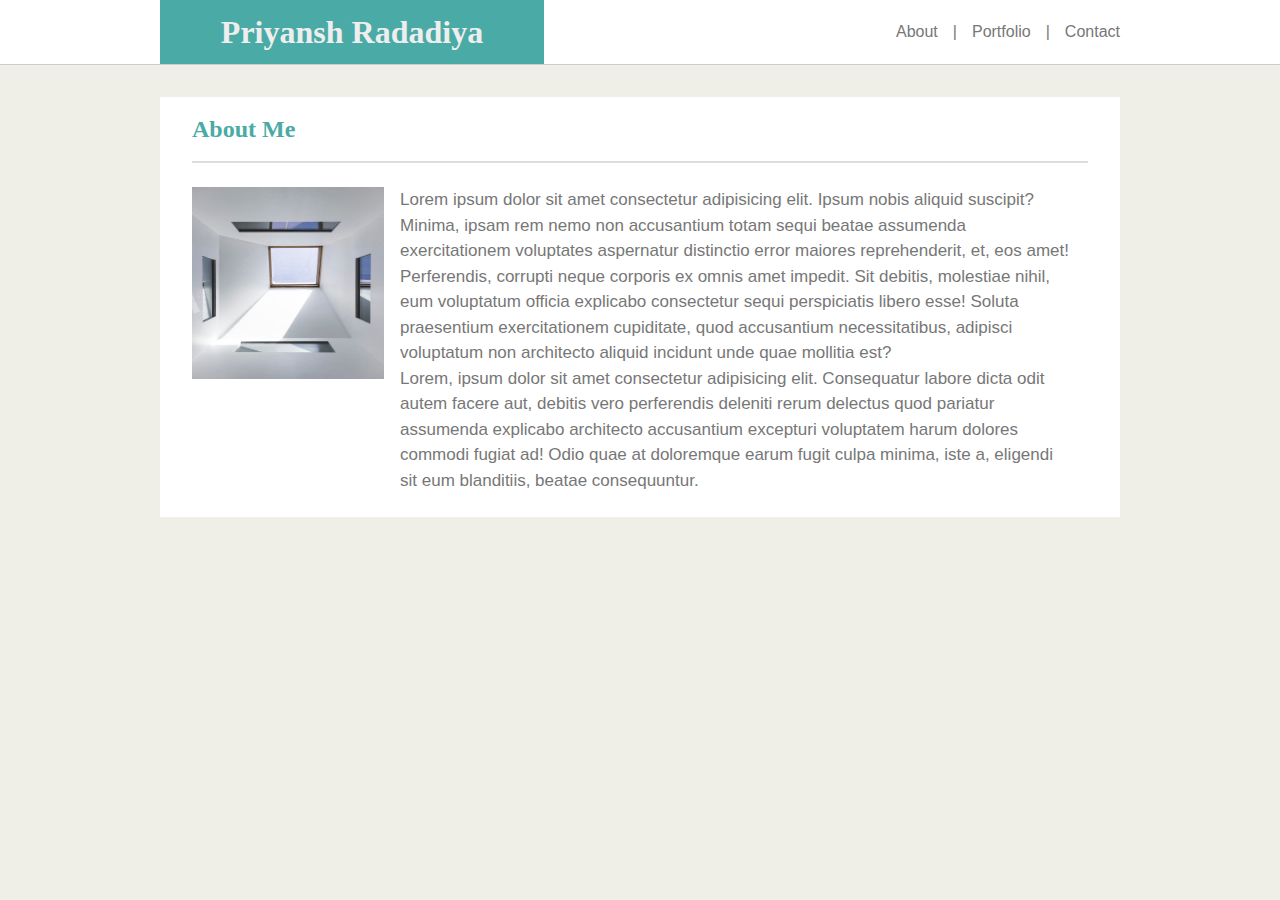
==== index.html @ aaa4b0dd "change link path" ====
<!DOCTYPE html>
<html lang="en">
<head>
    <meta charset="UTF-8">
    <meta name="viewport" content="width=device-width, initial-scale=1.0">
    <meta http-equiv="X-UA-Compatible" content="ie=edge">
    <title>About Me</title>
    <link rel="stylesheet" href="./css/style.css">
</head>
<body>
    <header>
        <div class="nav">
            <h1 id="hName" class="headings">
                Priyansh Radadiya
            </h1>
            <div class="hNavLink">
                <a class="hAnchor" href="#">About</a>|
                <a class="hAnchor" href="#">Portfolio</a>|
                <a class="hAnchor" href="#">Contact</a>
            </div>
        </div>
    </header>
    <div class="container">
        <div class="h2heading">
            <h2 class="headings">About Me</h2>
        </div>
        <div class="content">
            <div class="about-sec1-img">
                <img src="../Images/pexels-photo-1451399.jpeg" alt="Images">
            </div>
            <div class="about-sec1-text">
                <p>
                Lorem ipsum dolor sit amet consectetur adipisicing elit. Ipsum nobis aliquid suscipit? Minima, ipsam rem nemo non accusantium totam sequi beatae assumenda exercitationem voluptates aspernatur distinctio error maiores reprehenderit, et, eos amet! Perferendis, corrupti neque corporis ex omnis amet impedit. Sit debitis, molestiae nihil, eum voluptatum officia explicabo consectetur sequi perspiciatis libero esse! Soluta praesentium exercitationem cupiditate, quod accusantium necessitatibus, adipisci voluptatum non architecto aliquid incidunt unde quae mollitia est?
                </p>
                <p>
                Lorem, ipsum dolor sit amet consectetur adipisicing elit. Consequatur labore dicta odit autem facere aut, debitis vero perferendis deleniti rerum delectus quod pariatur assumenda explicabo architecto accusantium excepturi voluptatem harum dolores commodi fugiat ad! Odio quae at doloremque earum fugit culpa minima, iste a, eligendi sit eum blanditiis, beatae consequuntur.
                </p>
            </div>
        </div>
    </div>
    <footer>
        
    </footer>

</body>
</html>
---- css/style.css ----
*{
    margin: 0%;
    padding: 0%; 
}

body{
    color: #777777;
    background-color: #efeee7;
    font-family: 'Arial', 'Helvetica Neue', 'Helvetica', 'sans-serif';
    line-height: 1.5;
}

header{
    background: #ffffff;
    border-bottom: 1px solid #cccccc;
    display: flex;
    justify-content: center;
    height: 4rem;
}

.headings{
    font-family: 'Georgia', 'Times', 'Times New Roman', 'serif'; 
}
.nav{
    width: 60rem;
    display: flex;
    justify-content: space-between;
}

.hNavLink{
    display: flex;
    align-items: center;
    justify-content: space-between;
    width: 14rem;
}

#hName{
    width: 24rem;
    display: flex;
    align-items: center;
    justify-content: center;
    color: #eeeeee;
    background-color: #4aaaa5;
}

.hNavLink .hAnchor
{
    text-decoration: none;
    color: #777777;
}
.container{
    width: 60rem;
    margin: 2rem auto;
    background-color: #ffffff;
    display: flex;
    flex-direction: column;
    align-items: center;
}

img{
    width: 12rem;
    height: 12rem;
}

.h2heading{
    color: #4aaaa5;
    height: 4rem;
    display: flex;
    align-items: center;
    border-bottom: 2px solid #dddddd;
    width: 56rem;
}

.content{
    width: 56rem;
    display: flex;
    margin: 1.5rem 0;    
}

.about-sec1-text{
    margin: 0 1rem;
    font-size: 17px;
}
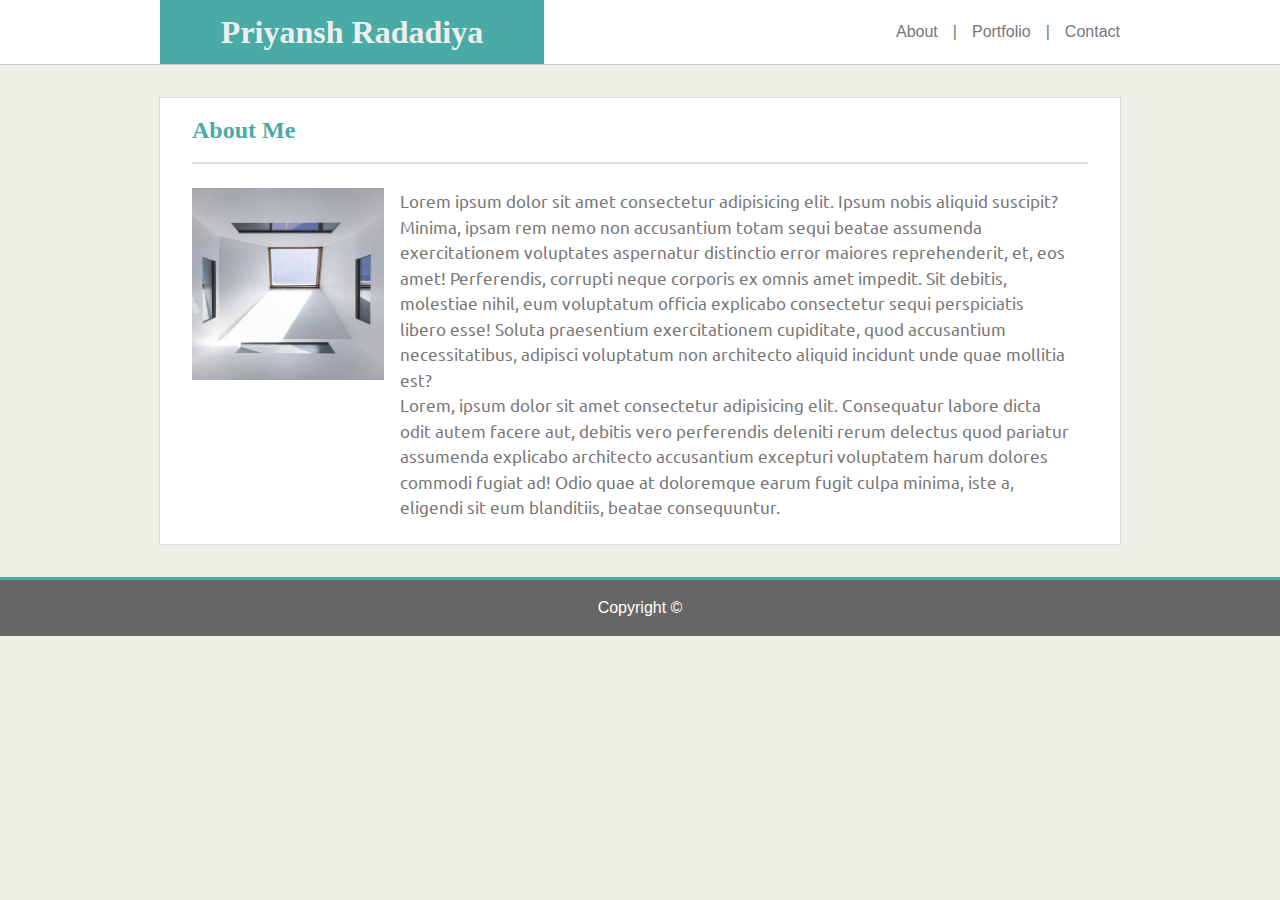
==== commit b7952122: "portfolio page is styled with css" ====
--- a/index.html
+++ b/index.html
@@ -5,6 +5,7 @@
     <meta name="viewport" content="width=device-width, initial-scale=1.0">
     <meta http-equiv="X-UA-Compatible" content="ie=edge">
     <title>About Me</title>
+    <link href="https://fonts.googleapis.com/css?family=Ubuntu" rel="stylesheet">
     <link rel="stylesheet" href="./css/style.css">
 </head>
 <body>
@@ -14,9 +15,9 @@
                 Priyansh Radadiya
             </h1>
             <div class="hNavLink">
-                <a class="hAnchor" href="#">About</a>|
-                <a class="hAnchor" href="#">Portfolio</a>|
-                <a class="hAnchor" href="#">Contact</a>
+                <a class="hAnchor" href="./index.html">About</a>|
+                <a class="hAnchor" href="./portfolio.html">Portfolio</a>|
+                <a class="hAnchor" href="./contact.html">Contact</a>
             </div>
         </div>
     </header>
@@ -26,7 +27,7 @@
         </div>
         <div class="content">
             <div class="about-sec1-img">
-                <img src="../Images/pexels-photo-1451399.jpeg" alt="Images">
+                <img src="./Images/pexels-photo-1451399.jpeg" alt="Images">
             </div>
             <div class="about-sec1-text">
                 <p>
@@ -39,7 +40,7 @@
         </div>
     </div>
     <footer>
-        
+        <p class="f-text">Copyright &copy;</p>
     </footer>
 
 </body>
--- a/css/style.css
+++ b/css/style.css
@@ -1,7 +1,11 @@
+
+/* DEFAULT*/
 *{
     margin: 0%;
     padding: 0%; 
 }
+
+/*  STYLING COMMON FOR ALL PAGES*/
 
 body{
     color: #777777;
@@ -55,11 +59,7 @@
     display: flex;
     flex-direction: column;
     align-items: center;
-}
-
-img{
-    width: 12rem;
-    height: 12rem;
+    border: 1px solid #dddddd;
 }
 
 .h2heading{
@@ -71,6 +71,12 @@
     width: 56rem;
 }
 
+/* INDEX PAGE*/
+img{
+    width: 12rem;
+    height: 12rem;
+}
+
 .content{
     width: 56rem;
     display: flex;
@@ -80,4 +86,91 @@
 .about-sec1-text{
     margin: 0 1rem;
     font-size: 17px;
+}
+
+.about-sec1-text p{
+    font-family: 'Ubuntu', sans-serif;
+}
+
+/* FOOTER */
+footer{
+    border-top: 3px solid #4aaaa5;
+    text-align: center;
+    color: #ffffff;
+    background-color: #666666;
+    padding: 1rem;
+}
+
+/* STYLING CONTACT PAGE*/
+form{
+    margin: 1rem;
+}
+
+.f-content
+{
+    display: flex;
+    flex-direction: column;
+}
+
+#fname,
+#femail,
+#fmessage
+{
+    width: 55rem;
+    margin-bottom: 0.8rem;
+    padding: 8px 10px;;
+    border: 1px solid #dddddd;
+}
+
+.f-button{
+    color: #ffffff;
+    padding: 0.4rem 0.8rem;
+    background-color: #4aaaa5;
+    border: none;
+}
+
+/* portfolio page */
+.gallery{
+    display: flex;
+    flex-direction: column;
+    flex-wrap: wrap;
+    height: 35rem;
+    margin: 2rem;
+    margin-left: 3rem;
+}
+
+.g-img{
+    position: relative;
+    width: 16rem;
+    height: 14rem;
+}
+
+.heading3{
+    position: absolute;
+    z-index: 1;
+    width: 16rem;
+    margin-top: 7.5rem;
+    padding: 0.7rem 0;
+    text-align: center;
+    color: #ffffff;
+    background-color: #4aaaa5;
+}
+
+.g-block{ 
+    width: 16rem;
+    height: 14rem;
+    font-family: 'Ubuntu', sans-serif;
+    padding: 1rem;
+}
+
+.g-block:hover{
+    box-shadow: 14px 15px 12px #dddddd;
+}
+
+.container.thispg{
+    align-items: flex-start;
+}
+
+.h2heading.thispg-heading{
+    margin: 0 2rem;
 }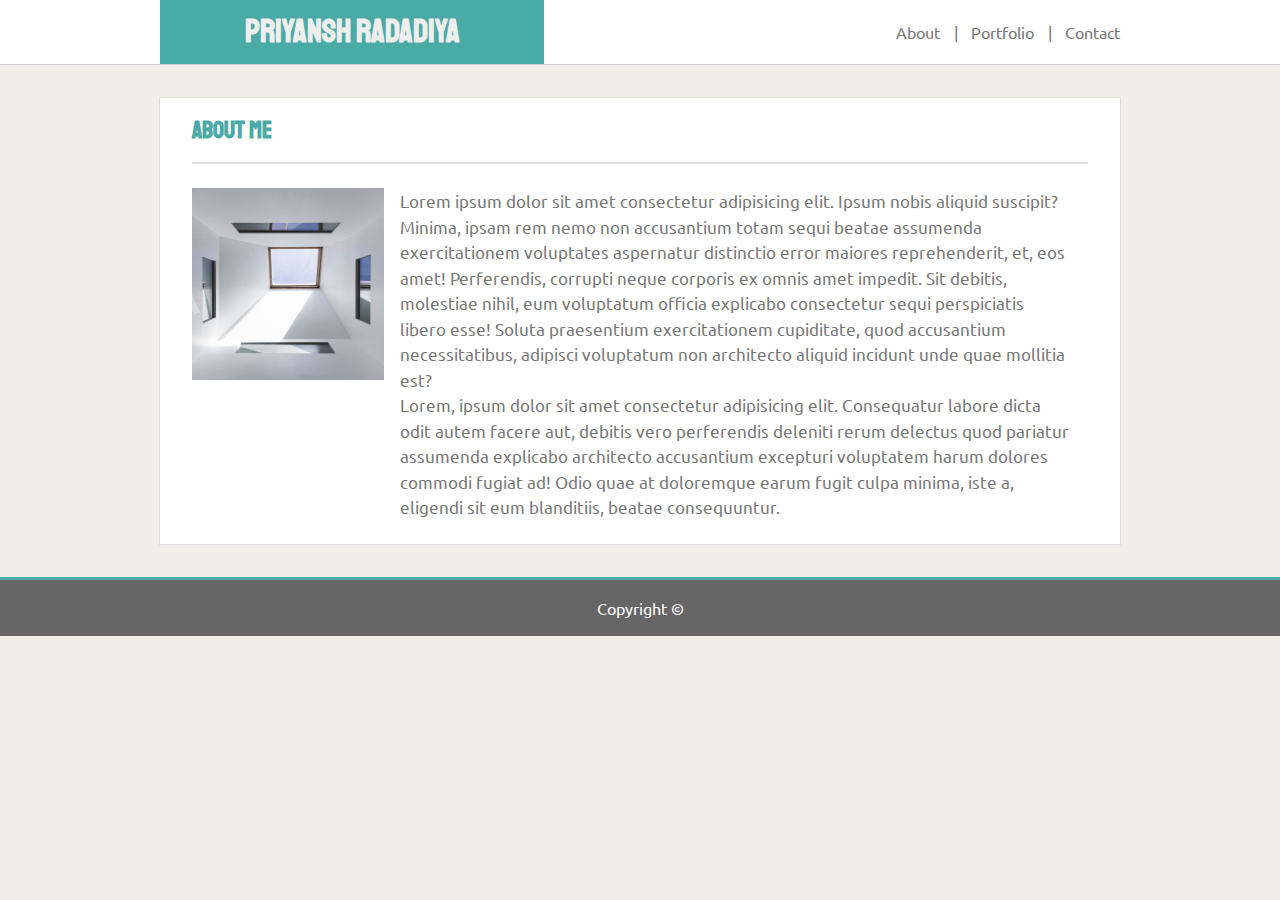
==== commit d514976b: "chane font for heading and content" ====
--- a/index.html
+++ b/index.html
@@ -5,7 +5,7 @@
     <meta name="viewport" content="width=device-width, initial-scale=1.0">
     <meta http-equiv="X-UA-Compatible" content="ie=edge">
     <title>About Me</title>
-    <link href="https://fonts.googleapis.com/css?family=Ubuntu" rel="stylesheet">
+    <link href="https://fonts.googleapis.com/css?family=Staatliches|Ubuntu" rel="stylesheet">
     <link rel="stylesheet" href="./css/style.css">
 </head>
 <body>
--- a/css/style.css
+++ b/css/style.css
@@ -5,12 +5,12 @@
     padding: 0%; 
 }
 
-/*  STYLING COMMON FOR ALL PAGES*/
+/*  STYLING COMMON elements AND header FOR ALL PAGES*/
 
 body{
     color: #777777;
     background-color: #efeee7;
-    font-family: 'Arial', 'Helvetica Neue', 'Helvetica', 'sans-serif';
+    font-family: 'Ubuntu', sans-serif;
     line-height: 1.5;
 }
 
@@ -23,8 +23,9 @@
 }
 
 .headings{
-    font-family: 'Georgia', 'Times', 'Times New Roman', 'serif'; 
+    font-family: 'Staatliches', cursive;
 }
+
 .nav{
     width: 60rem;
     display: flex;
@@ -52,6 +53,10 @@
     text-decoration: none;
     color: #777777;
 }
+.hNavLink .hAnchor:hover{
+    color: #2a344c;
+}
+
 .container{
     width: 60rem;
     margin: 2rem auto;
@@ -104,6 +109,7 @@
 /* STYLING CONTACT PAGE*/
 form{
     margin: 1rem;
+    font-family: 'Ubuntu', sans-serif;
 }
 
 .f-content
@@ -160,11 +166,11 @@
     width: 16rem;
     height: 14rem;
     font-family: 'Ubuntu', sans-serif;
-    padding: 1rem;
+    margin: 1rem;
 }
 
 .g-block:hover{
-    box-shadow: 14px 15px 12px #dddddd;
+    box-shadow: -14px -15px 5px #dddddd;
 }
 
 .container.thispg{
